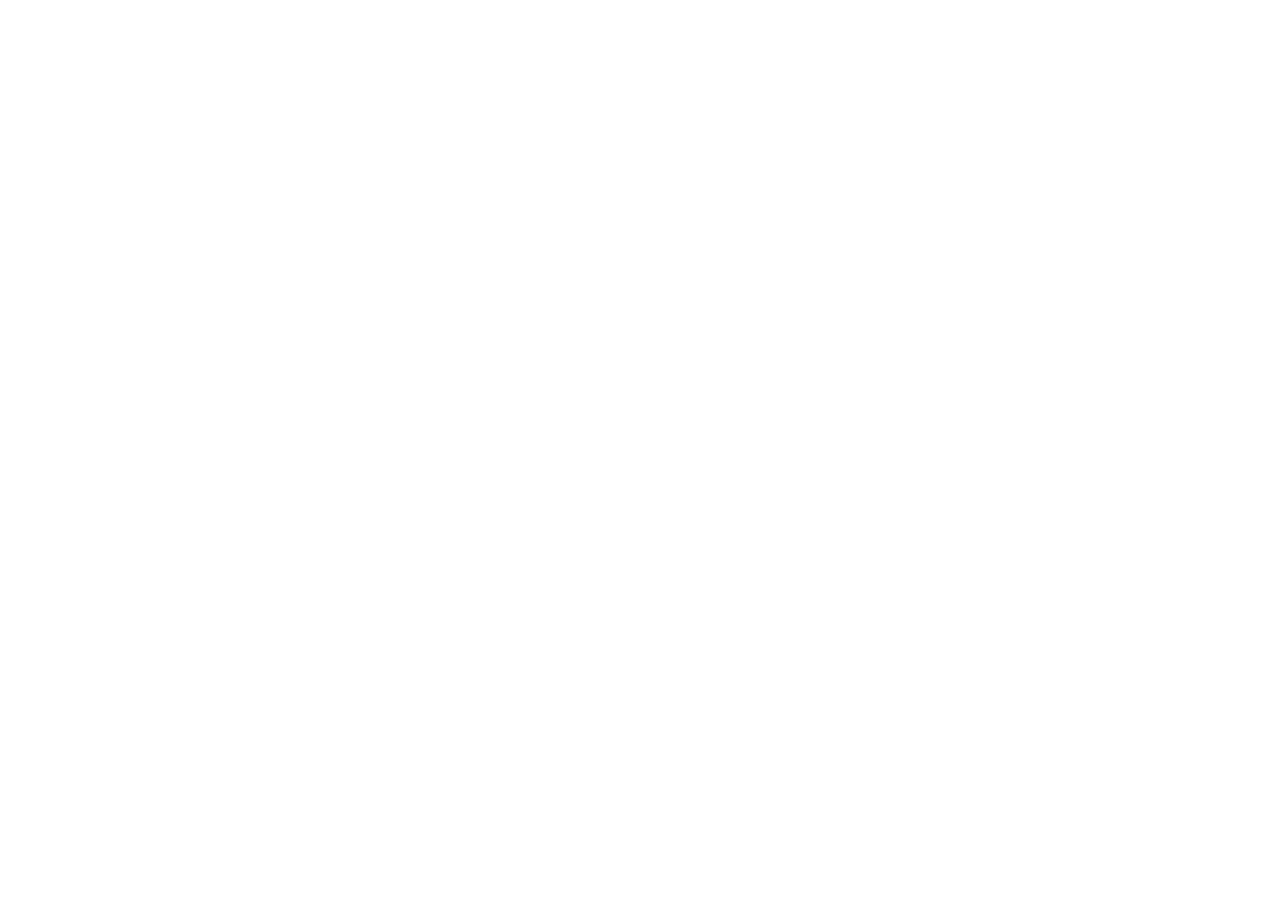
==== cv-html/index.html @ 24d1b0b2 "feat: creat new task folder" ====
<!DOCTYPE html>
<html lang="en">

<head>
    <meta charset="UTF-8">
    <meta http-equiv="X-UA-Compatible" content="IE=edge">
    <meta name="viewport" content="width=device-width, initial-scale=1.0">
    <title>CV (HALETA ANDREI) HTML2</title>
</head>

<body>
</body>

</html>
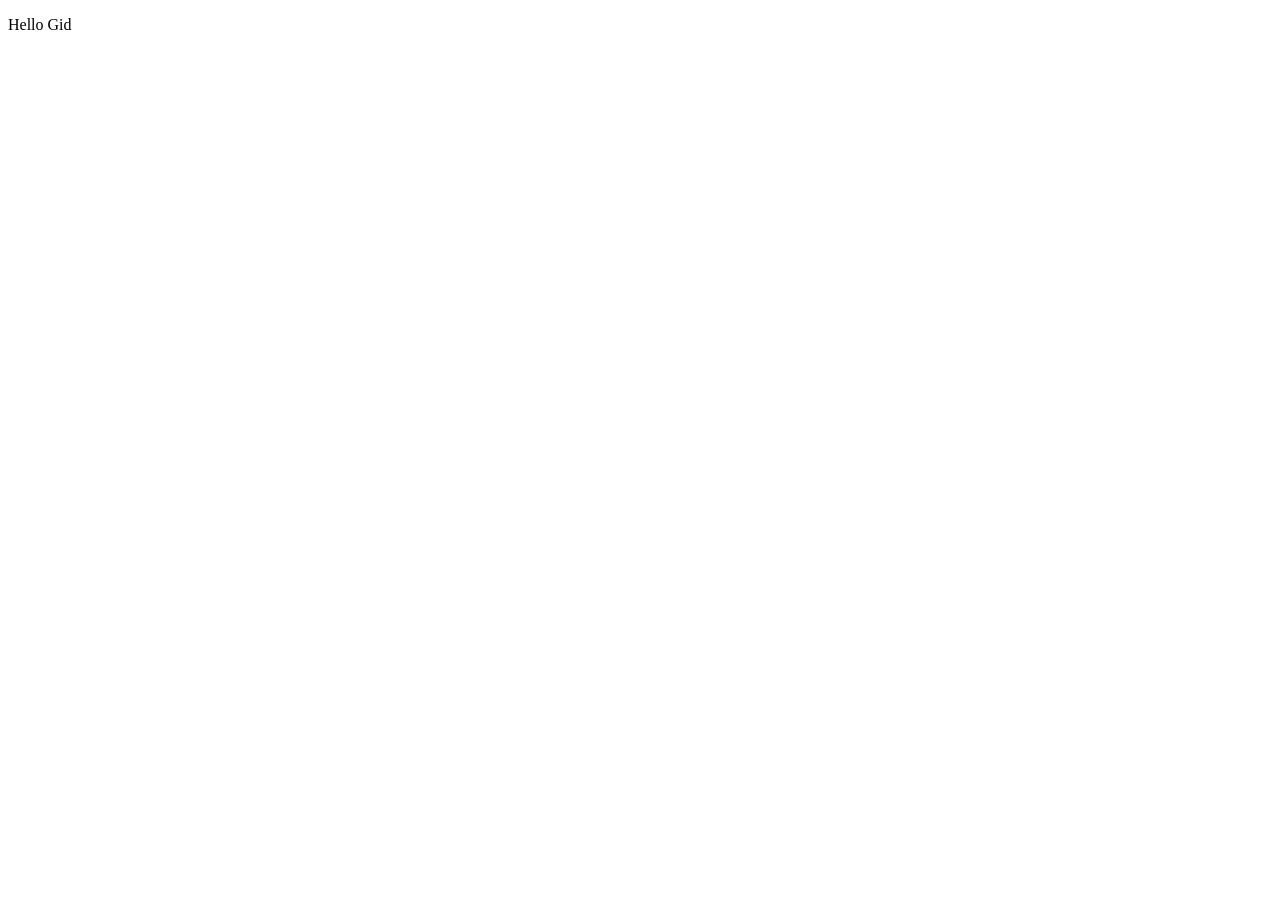
==== commit fa98f5c9: "docs: change content 1 time" ====
--- a/cv-html/index.html
+++ b/cv-html/index.html
@@ -9,6 +9,7 @@
 </head>
 
 <body>
+    <p>Hello Gid</p>
 </body>
 
 </html>
